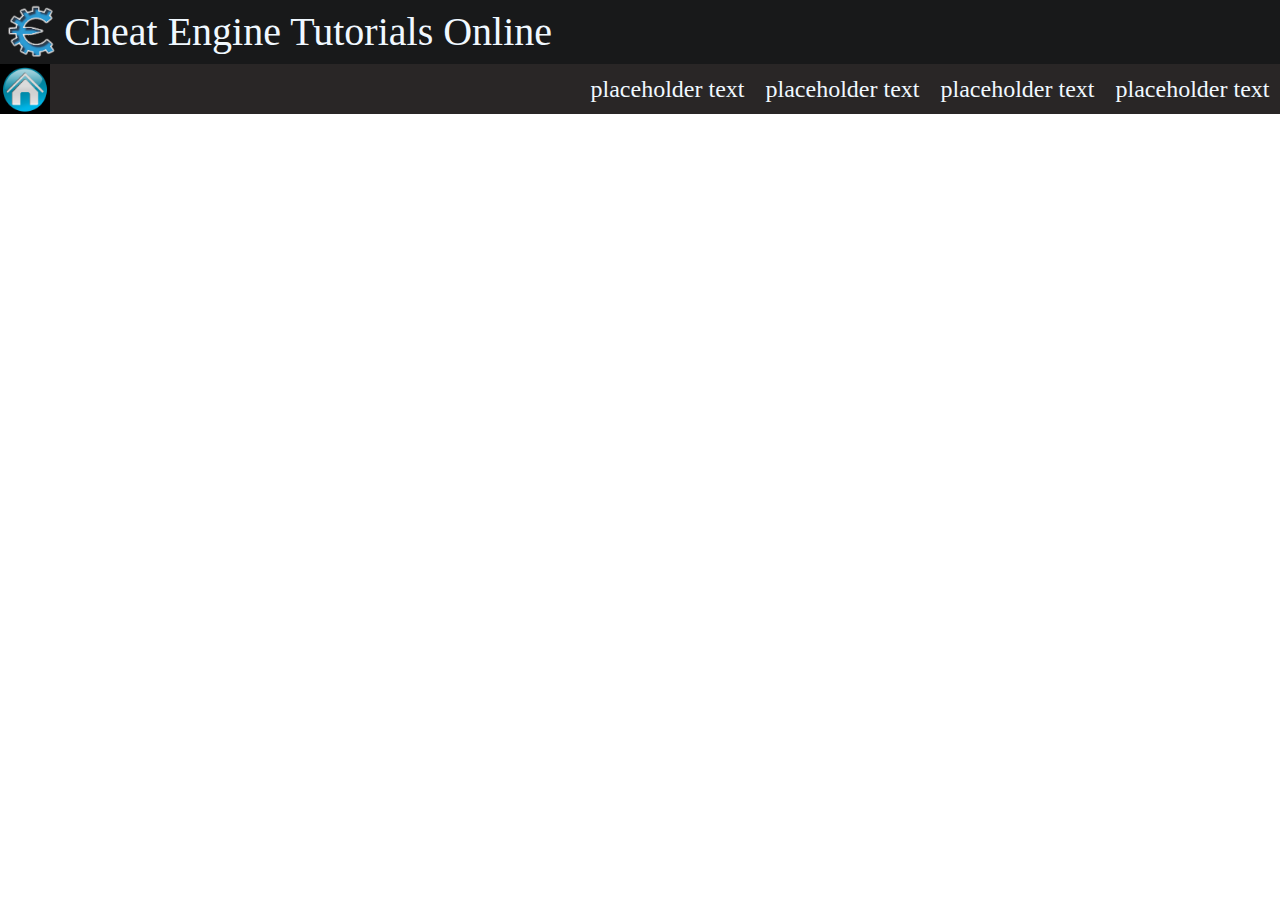
==== index.htm @ 2bb1f37b "Add files via upload" ====
<!DOCTYPE html>
<html lang="en">
<head>
    <meta charset="UTF-8">
    <meta name="viewport" content="width=device-width, initial-scale=1.0">
    <meta http-equiv="X-UA-Compatible" content="ie=edge">
    <title>Cheat Engine Tutorials</title>
    <link rel="icon" href="Media/favicon.ico" type="image/x-icon">
    <link rel="stylesheet" href="Styles/index-style.css">
</head>
<body>
    <header id="header">
        <img id="headerImg" src="Media/Logo.png">
        <p id="headerText">Cheat Engine Tutorials Online</p>
   </header>
   <nav id="mainNav">
        <a href=""><img id="homeButton" src="Media/home-button.png" alt=""></a>
        <ul>
            <a href=""><li class="center"><p>placeholder text</p></li></a>
            <a href=""><li class="center"><p>placeholder text</p></li></a>
            <a href=""><li class="center"><p>placeholder text</p></li></a>
            <a href=""><li class="center"><p>placeholder text</p></li></a>
        </ul>
   </nav>
   <main>

   </main>
</body>
</html>
---- Styles/index-style.css ----
body{
    margin: 0;
    padding: 0;
}


/*
header
*/

#header{
    background-color: rgb(24, 25, 26);
    height: 4rem;
}

#headerImg {
    margin: 0;
    padding: 0;
    float: left;
    max-height: 100%;
}

#headerText{
    color:aliceblue;
    font-size: 2.5rem;
    margin: 0;
    padding: .5rem 0;
}

/*
nav bar
*/

/*mobile*/
@media only screen and (max-width: 768px){
    #mainNav{
        height: 6vw;
        min-height: 50px;
        background-color: rgb(41, 38, 38);
        display: block;
    }
    
    #homeButton {
        height: 100%;
        display: none;
    }

    #mainNav ul{
        margin: 0;
        padding: 0;
        height: 100%;
    }
    
    #mainNav ul a li{
        float: none;
        background-color: rgb(41, 38, 38);
        list-style: none;
        height: 100%;
        width: 100%;
        display: block;
    }
    
    #mainNav ul a li p{
        margin: 0;
        padding: 0;
        color: aliceblue;
        font-size: 2rem;
        width: 100%;
    }
}

/*desktop*/
@media only screen and (min-width: 768px){
    #mainNav{
        height: 50px;
        background-color: rgb(41, 38, 38);
        display: block;
    }

    #homeButton {
        height: 100%;
        background-color: black;
    }

    #mainNav ul{
        margin: 0;
        padding: 0;
        height: 100%;
        float: right;
        width: 700px;
    }
    
    #mainNav ul a li{
        background-color: rgb(41, 38, 38);
        list-style: none;
        height: 100%;
        width: 25%;
        float: left;
        display: block;
    }
    
    #mainNav ul a li p{
        margin: 0;
        padding: 0;
        color: aliceblue;
        font-size: 1.5rem;
        width: 100%;
    }
}

/*extra wide*/
@media only screen and (min-width: 1300px){
    #mainNav{
        height: 50px;
        background-color: rgb(41, 38, 38);
        display: block;
    }

    #homeButton {
        height: 100%;
    }

    #mainNav ul{
        margin: 0;
        padding: 0;
        height: 100%;
        float: right;
        width: 700px;
    }
    
    #mainNav ul a li{
        background-color: rgb(41, 38, 38);
        list-style: none;
        height: 100%;
        width: 25%;
        float: left;
        display: block;
    }
    
    #mainNav ul a li p{
        margin: 0;
        padding: 0;
        color: aliceblue;
        font-size: 1.5rem;
        width: 100%;
    }
}

.center {
    position: relative;
    display: block;
}
  
.center p {
    
    margin: 0;
    position: absolute;
    text-align: center;
    top: 50%;
    left: 50%;
    transform: translate(-50%, -50%);
}
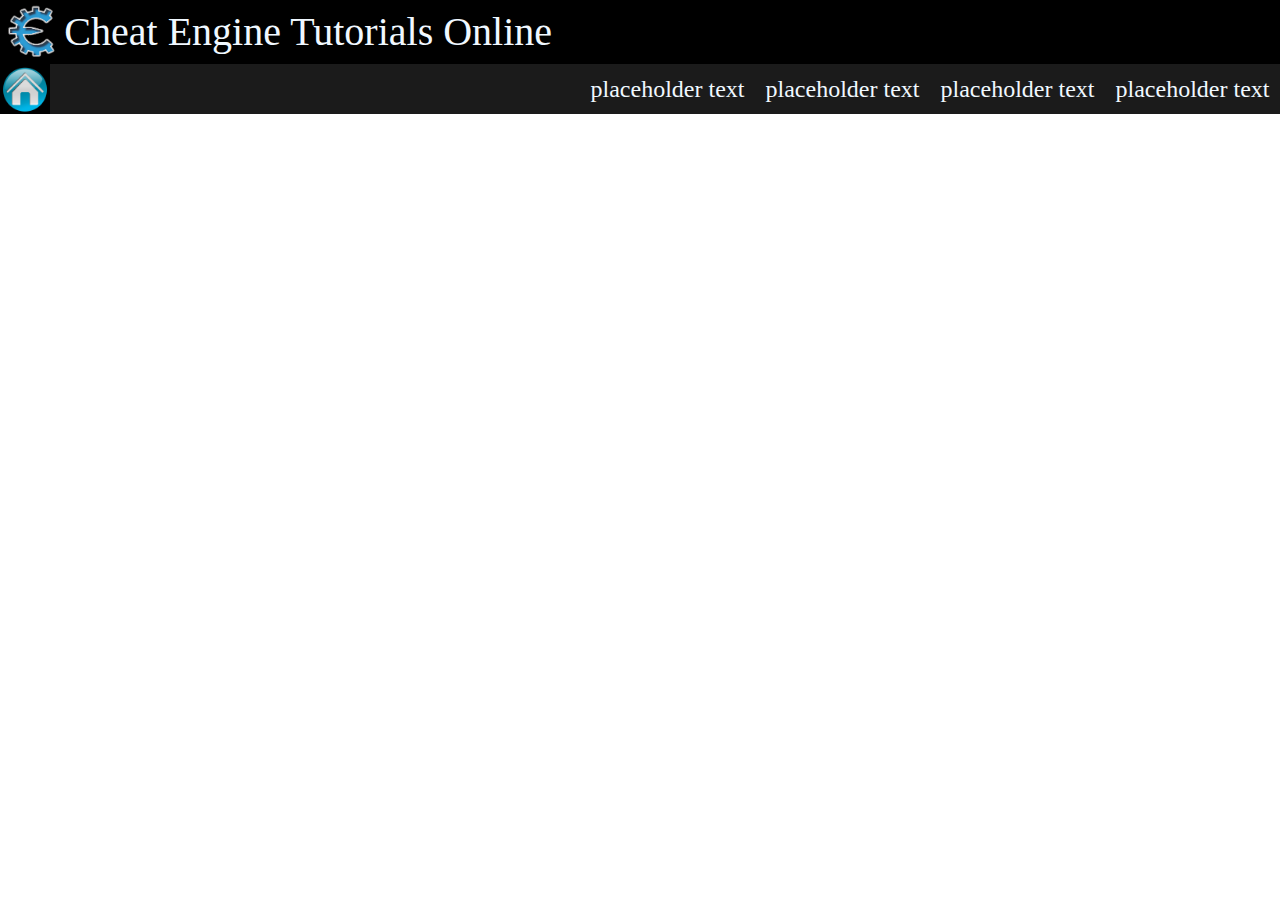
==== commit ce06b820: "Background fading" ====
--- a/index.htm
+++ b/index.htm
@@ -16,10 +16,10 @@
    <nav id="mainNav">
         <a href=""><img id="homeButton" src="Media/home-button.png" alt=""></a>
         <ul>
-            <a href=""><li class="center"><p>placeholder text</p></li></a>
-            <a href=""><li class="center"><p>placeholder text</p></li></a>
-            <a href=""><li class="center"><p>placeholder text</p></li></a>
-            <a href=""><li class="center"><p>placeholder text</p></li></a>
+            <a href="" class="hoverInverse"><li class="center"><p>placeholder text</p></li></a>
+            <a href="" class="hoverInverse"><li class="center"><p>placeholder text</p></li></a>
+            <a href="" class="hoverInverse"><li class="center"><p>placeholder text</p></li></a>
+            <a href="" class="hoverInverse"><li class="center"><p>placeholder text</p></li></a>
         </ul>
    </nav>
    <main>
--- a/Styles/index-style.css
+++ b/Styles/index-style.css
@@ -9,7 +9,7 @@
 */
 
 #header{
-    background-color: rgb(24, 25, 26);
+    background-color: rgb(0, 0, 0);
     height: 4rem;
 }
 
@@ -36,7 +36,7 @@
     #mainNav{
         height: 6vw;
         min-height: 50px;
-        background-color: rgb(41, 38, 38);
+        background-color: rgb(27, 27, 27);
         display: block;
     }
     
@@ -53,7 +53,6 @@
     
     #mainNav ul a li{
         float: none;
-        background-color: rgb(41, 38, 38);
         list-style: none;
         height: 100%;
         width: 100%;
@@ -63,7 +62,6 @@
     #mainNav ul a li p{
         margin: 0;
         padding: 0;
-        color: aliceblue;
         font-size: 2rem;
         width: 100%;
     }
@@ -73,7 +71,7 @@
 @media only screen and (min-width: 768px){
     #mainNav{
         height: 50px;
-        background-color: rgb(41, 38, 38);
+        background-color: rgb(27, 27, 27);
         display: block;
     }
 
@@ -91,7 +89,6 @@
     }
     
     #mainNav ul a li{
-        background-color: rgb(41, 38, 38);
         list-style: none;
         height: 100%;
         width: 25%;
@@ -102,7 +99,6 @@
     #mainNav ul a li p{
         margin: 0;
         padding: 0;
-        color: aliceblue;
         font-size: 1.5rem;
         width: 100%;
     }
@@ -112,7 +108,7 @@
 @media only screen and (min-width: 1300px){
     #mainNav{
         height: 50px;
-        background-color: rgb(41, 38, 38);
+        background-color: rgb(27, 27, 27);
         display: block;
     }
 
@@ -129,7 +125,6 @@
     }
     
     #mainNav ul a li{
-        background-color: rgb(41, 38, 38);
         list-style: none;
         height: 100%;
         width: 25%;
@@ -140,7 +135,6 @@
     #mainNav ul a li p{
         margin: 0;
         padding: 0;
-        color: aliceblue;
         font-size: 1.5rem;
         width: 100%;
     }
@@ -159,4 +153,16 @@
     top: 50%;
     left: 50%;
     transform: translate(-50%, -50%);
+}
+
+
+.hoverInverse li{
+    transition: background .4s, color .4s; 
+    color:aliceblue;
+    background: rgb(27, 27, 27);
+}
+
+.hoverInverse:hover li{
+    background:aliceblue;
+    color:rgb(27, 27, 27);
 }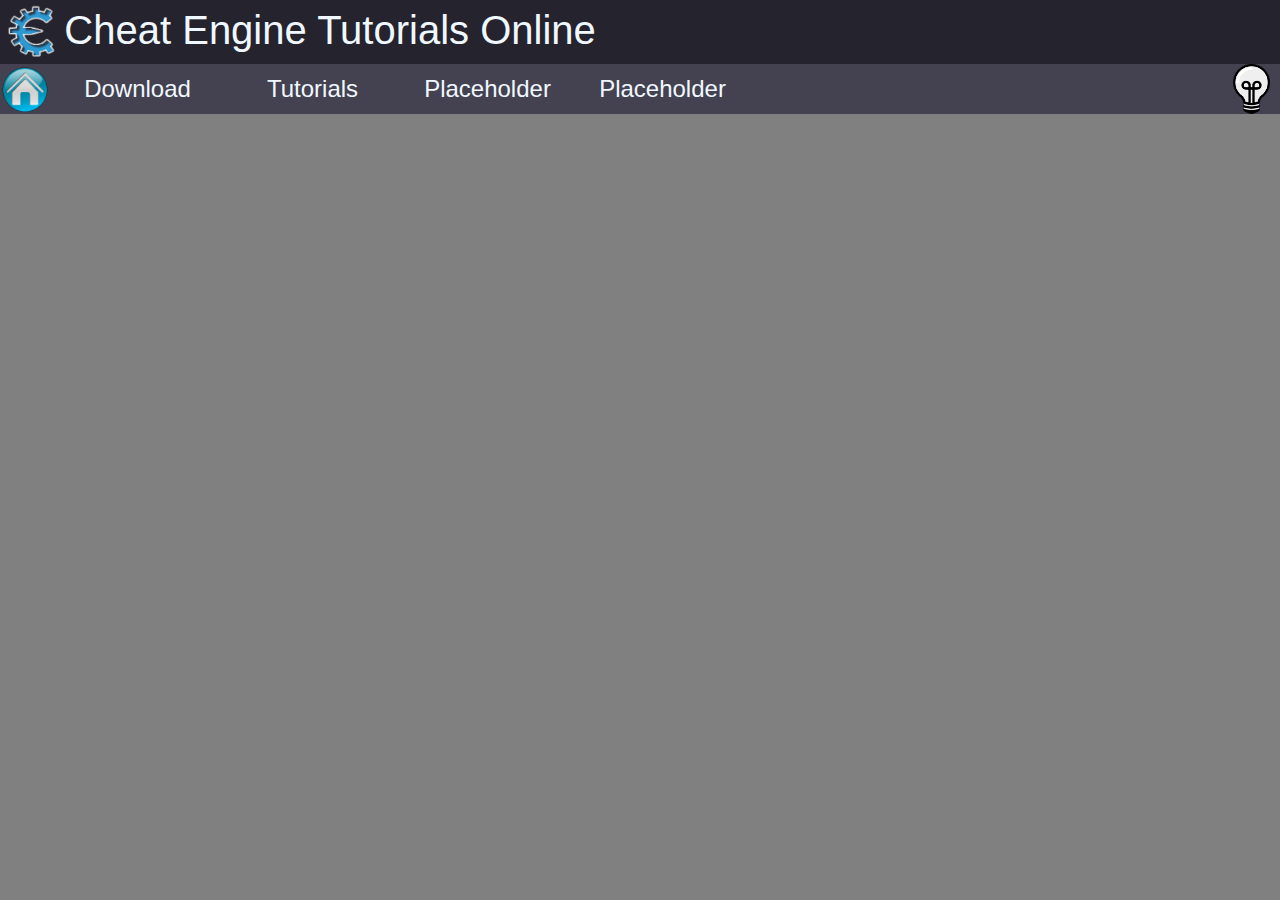
==== commit 1f9acb93: "html color incapsulation" ====
--- a/index.htm
+++ b/index.htm
@@ -14,13 +14,14 @@
         <p id="headerText">Cheat Engine Tutorials Online</p>
    </header>
    <nav id="mainNav">
-        <a href=""><img id="homeButton" src="Media/home-button.png" alt=""></a>
+        <a href="index.htm"><img id="homeButton" src="Media/home-button.png" alt=""></a>
         <ul>
-            <a href="" class="hoverInverse"><li class="center"><p>placeholder text</p></li></a>
-            <a href="" class="hoverInverse"><li class="center"><p>placeholder text</p></li></a>
-            <a href="" class="hoverInverse"><li class="center"><p>placeholder text</p></li></a>
-            <a href="" class="hoverInverse"><li class="center"><p>placeholder text</p></li></a>
+            <a href="" class="hoverInverse"><li class="center"><p>Download</p></li></a>
+            <a href="" class="hoverInverse"><li class="center"><p>Tutorials</p></li></a>
+            <a href="" class="hoverInverse"><li class="center"><p>Placeholder</p></li></a>
+            <a href="" class="hoverInverse"><li class="center"><p>Placeholder</p></li></a>
         </ul>
+        <img id="lightSwitch" src="Media/light.png" alt="">
    </nav>
    <main>
 
--- a/Styles/index-style.css
+++ b/Styles/index-style.css
@@ -1,6 +1,21 @@
+:root{
+    --HeaderToneA:rgb(37, 35, 46);
+    --HeaderTextA:rgb(240, 248, 255);
+
+    --NavToneA:rgb(68, 65, 80);
+    --NavHighlightA:rgb(240, 248, 255);
+    --NavTextA:rgb(240, 248, 255);
+    --NavHighlightTextA:rgb(68, 65, 80);
+
+}
+
+
+
 body{
     margin: 0;
     padding: 0;
+    background-color: grey;
+    font-family: sans-serif
 }
 
 
@@ -9,7 +24,7 @@
 */
 
 #header{
-    background-color: rgb(0, 0, 0);
+    background-color: var(--HeaderToneA);
     height: 4rem;
 }
 
@@ -21,7 +36,7 @@
 }
 
 #headerText{
-    color:aliceblue;
+    color:var(--HeaderTextA);
     font-size: 2.5rem;
     margin: 0;
     padding: .5rem 0;
@@ -36,7 +51,7 @@
     #mainNav{
         height: 6vw;
         min-height: 50px;
-        background-color: rgb(27, 27, 27);
+        background-color: var(--NavToneA);
         display: block;
     }
     
@@ -64,6 +79,10 @@
         padding: 0;
         font-size: 2rem;
         width: 100%;
+    }
+
+    #lightSwitch{
+        display: none;
     }
 }
 
@@ -71,20 +90,21 @@
 @media only screen and (min-width: 768px){
     #mainNav{
         height: 50px;
-        background-color: rgb(27, 27, 27);
+        background-color: var(--NavToneA);
         display: block;
     }
 
     #homeButton {
         height: 100%;
-        background-color: black;
+        background-color: var(--NavToneA);
+        float: left;
     }
 
     #mainNav ul{
         margin: 0;
         padding: 0;
         height: 100%;
-        float: right;
+        float: left;
         width: 700px;
     }
     
@@ -101,6 +121,13 @@
         padding: 0;
         font-size: 1.5rem;
         width: 100%;
+    }
+
+    #lightSwitch{
+        height:100%;
+        float:right;
+        filter: grayscale() contrast(2);
+        padding-right: 10px;
     }
 }
 
@@ -108,19 +135,20 @@
 @media only screen and (min-width: 1300px){
     #mainNav{
         height: 50px;
-        background-color: rgb(27, 27, 27);
+        background-color: var(--NavToneA);
         display: block;
     }
 
     #homeButton {
         height: 100%;
+        float: left;
     }
 
     #mainNav ul{
         margin: 0;
         padding: 0;
         height: 100%;
-        float: right;
+        float: left;
         width: 700px;
     }
     
@@ -137,6 +165,13 @@
         padding: 0;
         font-size: 1.5rem;
         width: 100%;
+    }
+
+    #lightSwitch{
+        height:100%;
+        float:right;
+        filter: grayscale() contrast(2);
+        padding-right: 10px;
     }
 }
 
@@ -158,11 +193,20 @@
 
 .hoverInverse li{
     transition: background .4s, color .4s; 
-    color:aliceblue;
-    background: rgb(27, 27, 27);
+    color:var(--NavTextA);
+    background: var(--NavToneA);
 }
 
 .hoverInverse:hover li{
-    background:aliceblue;
-    color:rgb(27, 27, 27);
+    background:var(--NavHighlightA);
+    color:var(--NavHighlightTextA);
+}
+
+
+/*
+Body
+*/
+
+main{
+    background-color: grey;
 }